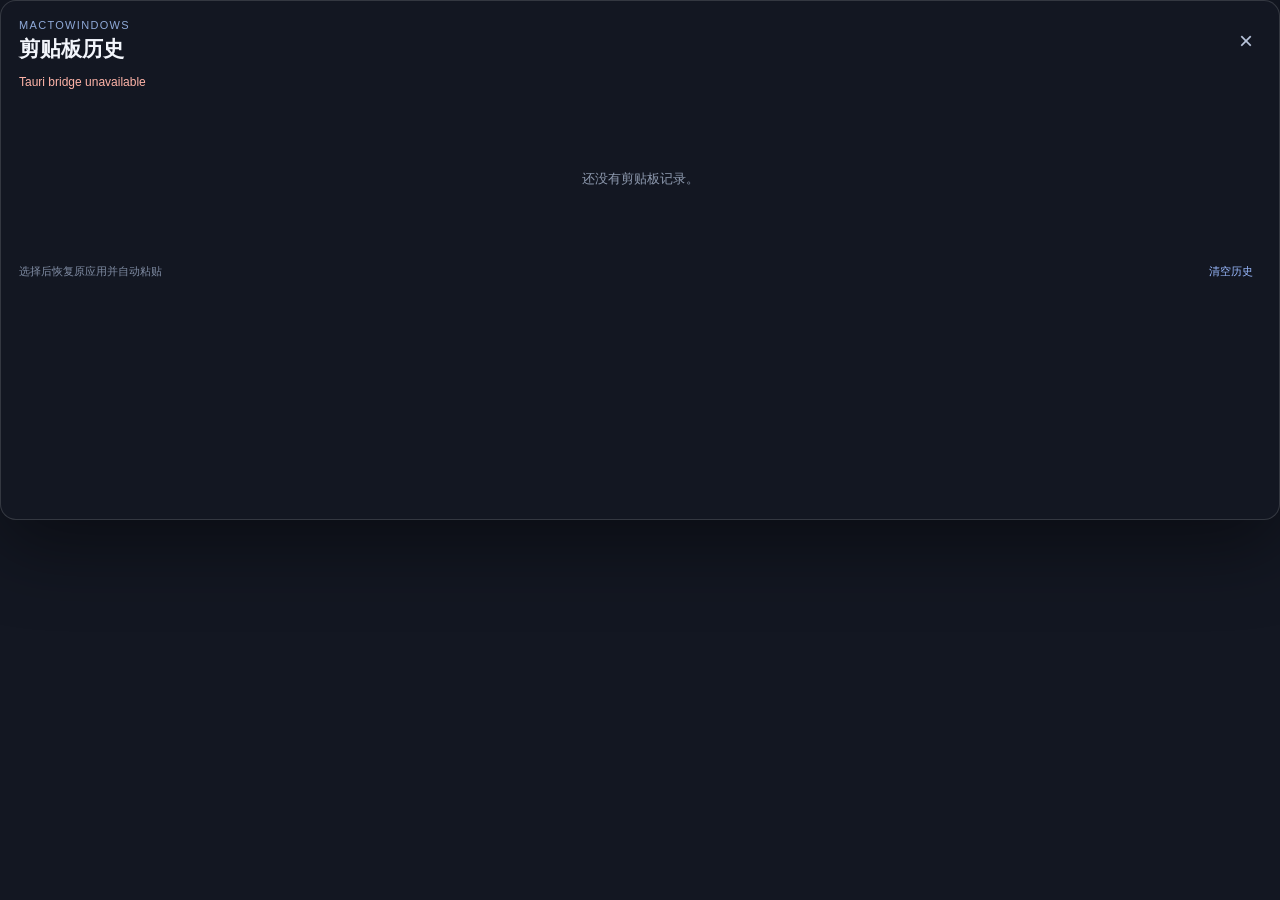
==== ui/clipboard.html @ 0244590f "feat: add clipboard history panel" ====
<!doctype html>
<html lang="zh-CN">
  <head>
    <meta charset="UTF-8" />
    <meta name="viewport" content="width=device-width, initial-scale=1.0" />
    <title>剪贴板历史</title>
    <link rel="stylesheet" href="./clipboard.css" />
  </head>
  <body>
    <main class="clipboard-panel" aria-labelledby="clipboard-title">
      <header class="clipboard-header">
        <div>
          <p class="eyebrow">MacToWindows</p>
          <h1 id="clipboard-title">剪贴板历史</h1>
        </div>
        <button id="clipboard-close" class="icon-button" type="button" aria-label="关闭">×</button>
      </header>
      <p id="clipboard-error" class="clipboard-error" aria-live="polite"></p>
      <section id="clipboard-list" class="clipboard-list" role="listbox" aria-label="剪贴板历史"></section>
      <p id="clipboard-empty" class="clipboard-empty">还没有剪贴板记录。</p>
      <footer class="clipboard-footer">
        <span>选择后恢复原应用并自动粘贴</span>
        <button id="clipboard-clear" class="text-button" type="button">清空历史</button>
      </footer>
    </main>
    <script src="./clipboard-core.js"></script>
    <script src="./clipboard.js"></script>
  </body>
</html>
---- ui/clipboard.css ----
:root { color-scheme: dark; font-family: -apple-system, BlinkMacSystemFont, "SF Pro Text", sans-serif; background: rgba(20, 24, 35, .96); color: #f3f6fc; }
* { box-sizing: border-box; }
body { margin: 0; min-width: 360px; background: transparent; }
.clipboard-panel { padding: 18px; min-height: 520px; background: rgba(20, 24, 35, .96); border: 1px solid rgba(255,255,255,.14); border-radius: 16px; box-shadow: 0 24px 80px rgba(0,0,0,.45); }
.clipboard-header, .clipboard-footer { display: flex; align-items: center; justify-content: space-between; gap: 12px; }
.eyebrow { margin: 0 0 4px; color: #8fa9d8; font-size: 11px; letter-spacing: .12em; text-transform: uppercase; }
h1 { margin: 0; font-size: 21px; }
.icon-button, .text-button { border: 0; background: transparent; color: #b9c5dc; cursor: pointer; }
.icon-button { width: 30px; height: 30px; border-radius: 8px; font-size: 24px; line-height: 1; }
.icon-button:hover, .text-button:hover { color: #fff; background: rgba(255,255,255,.08); }
.clipboard-error { min-height: 1.4em; margin: 12px 0 0; color: #ffb4a8; font-size: 12px; }
.clipboard-list { display: grid; gap: 8px; max-height: 395px; margin: 8px 0 14px; overflow: auto; }
.clipboard-item { display: grid; grid-template-columns: 1fr auto; gap: 8px; padding: 11px 12px; border: 1px solid rgba(255,255,255,.1); border-radius: 11px; background: rgba(255,255,255,.045); color: inherit; text-align: left; cursor: pointer; }
.clipboard-item:hover, .clipboard-item.selected { border-color: #79a9ff; background: rgba(121,169,255,.14); }
.clipboard-text { overflow: hidden; color: #eef3fc; font-size: 13px; line-height: 1.45; white-space: pre-wrap; overflow-wrap: anywhere; }
.clipboard-time { margin-top: 5px; color: #8f9bb0; font-size: 11px; }
.clipboard-delete { align-self: start; border: 0; border-radius: 6px; background: transparent; color: #8793aa; cursor: pointer; }
.clipboard-delete:hover { color: #ffb4a8; background: rgba(255,180,168,.1); }
.clipboard-empty { margin: 70px 0; color: #8f9bb0; text-align: center; font-size: 13px; }
.clipboard-footer { color: #7f8ba2; font-size: 11px; }
.clipboard-footer .text-button { padding: 6px 8px; border-radius: 7px; color: #9abaff; font-size: 11px; }
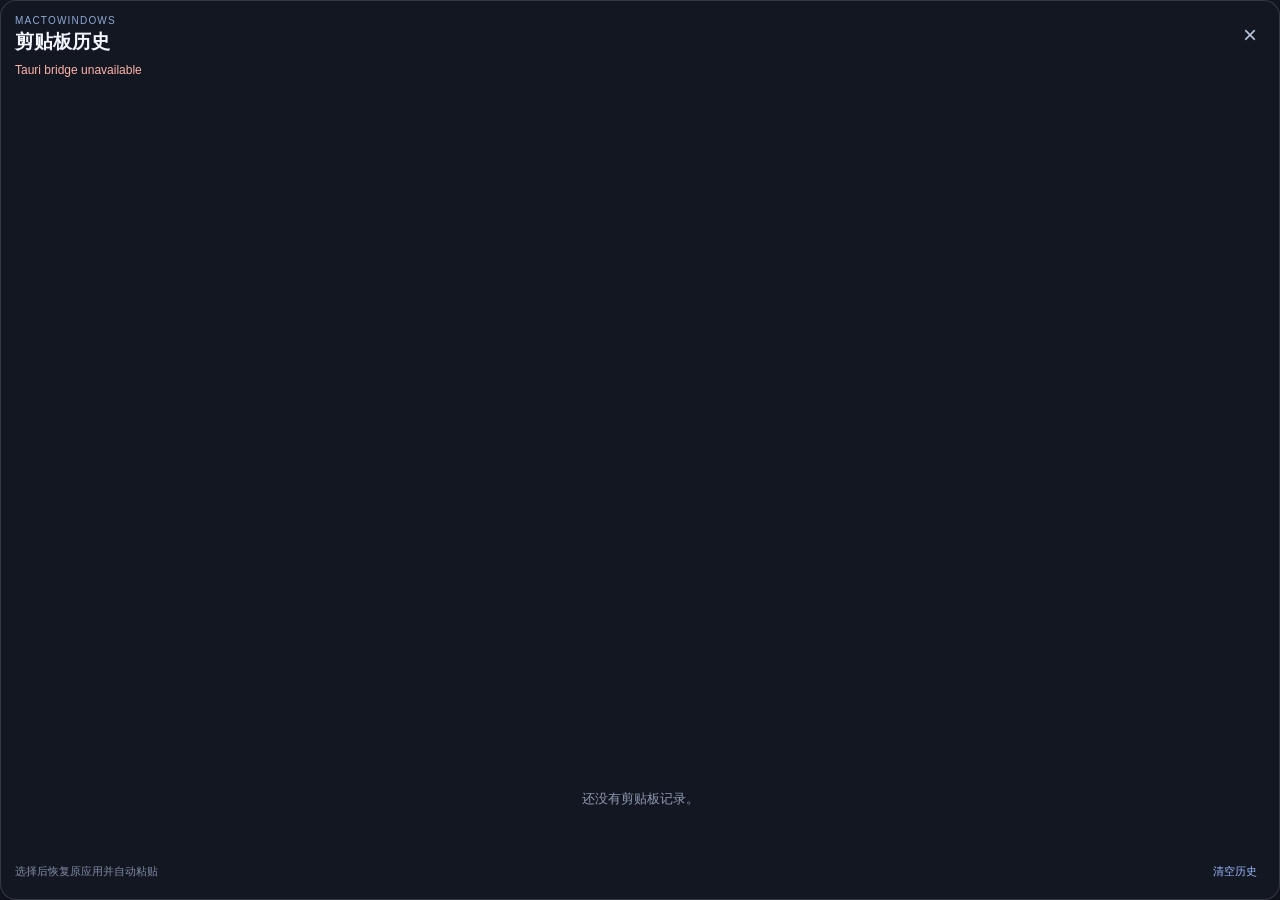
==== commit e8fc7f34: "feat: 支持剪贴板窗口拖动和缩放" ====
--- a/ui/clipboard.html
+++ b/ui/clipboard.html
@@ -7,8 +7,8 @@
     <link rel="stylesheet" href="./clipboard.css" />
   </head>
   <body>
-    <main class="clipboard-panel" aria-labelledby="clipboard-title">
-      <header class="clipboard-header">
+    <main id="clipboard-panel" class="clipboard-panel" aria-labelledby="clipboard-title">
+      <header id="clipboard-drag-region" class="clipboard-header">
         <div>
           <p class="eyebrow">MacToWindows</p>
           <h1 id="clipboard-title">剪贴板历史</h1>
--- a/ui/clipboard.css
+++ b/ui/clipboard.css
@@ -1,21 +1,24 @@
-:root { color-scheme: dark; font-family: -apple-system, BlinkMacSystemFont, "SF Pro Text", sans-serif; background: rgba(20, 24, 35, .96); color: #f3f6fc; }
+:root { color-scheme: dark; font-family: -apple-system, BlinkMacSystemFont, "SF Pro Text", sans-serif; background: rgba(20, 24, 35, .96); color: #f3f6fc; height: 100%; }
 * { box-sizing: border-box; }
-body { margin: 0; min-width: 360px; background: transparent; }
-.clipboard-panel { padding: 18px; min-height: 520px; background: rgba(20, 24, 35, .96); border: 1px solid rgba(255,255,255,.14); border-radius: 16px; box-shadow: 0 24px 80px rgba(0,0,0,.45); }
-.clipboard-header, .clipboard-footer { display: flex; align-items: center; justify-content: space-between; gap: 12px; }
-.eyebrow { margin: 0 0 4px; color: #8fa9d8; font-size: 11px; letter-spacing: .12em; text-transform: uppercase; }
-h1 { margin: 0; font-size: 21px; }
+html, body { height: 100%; overflow: hidden; }
+body { margin: 0; min-width: 320px; background: transparent; }
+.clipboard-panel { display: flex; height: 100%; min-height: 0; flex-direction: column; overflow: hidden; padding: 14px; background: rgba(20, 24, 35, .96); border: 1px solid rgba(255,255,255,.14); border-radius: 16px; box-shadow: 0 24px 80px rgba(0,0,0,.45); }
+.clipboard-header, .clipboard-footer { display: flex; align-items: center; justify-content: space-between; gap: 10px; }
+.clipboard-header { cursor: grab; user-select: none; }
+.clipboard-header:active { cursor: grabbing; }
+.eyebrow { margin: 0 0 3px; color: #8fa9d8; font-size: 10px; letter-spacing: .12em; text-transform: uppercase; }
+h1 { margin: 0; font-size: 19px; }
 .icon-button, .text-button { border: 0; background: transparent; color: #b9c5dc; cursor: pointer; }
 .icon-button { width: 30px; height: 30px; border-radius: 8px; font-size: 24px; line-height: 1; }
 .icon-button:hover, .text-button:hover { color: #fff; background: rgba(255,255,255,.08); }
-.clipboard-error { min-height: 1.4em; margin: 12px 0 0; color: #ffb4a8; font-size: 12px; }
-.clipboard-list { display: grid; gap: 8px; max-height: 395px; margin: 8px 0 14px; overflow: auto; }
-.clipboard-item { display: grid; grid-template-columns: 1fr auto; gap: 8px; padding: 11px 12px; border: 1px solid rgba(255,255,255,.1); border-radius: 11px; background: rgba(255,255,255,.045); color: inherit; text-align: left; cursor: pointer; }
+.clipboard-error { min-height: 1.4em; margin: 8px 0 0; color: #ffb4a8; font-size: 12px; }
+.clipboard-list { display: grid; min-height: 0; flex: 1 1 auto; gap: 7px; margin: 6px 0 10px; overflow-x: hidden; overflow-y: auto; }
+.clipboard-item { display: grid; grid-template-columns: 1fr auto; gap: 7px; padding: 9px 10px; border: 1px solid rgba(255,255,255,.1); border-radius: 10px; background: rgba(255,255,255,.045); color: inherit; text-align: left; cursor: pointer; }
 .clipboard-item:hover, .clipboard-item.selected { border-color: #79a9ff; background: rgba(121,169,255,.14); }
 .clipboard-text { overflow: hidden; color: #eef3fc; font-size: 13px; line-height: 1.45; white-space: pre-wrap; overflow-wrap: anywhere; }
-.clipboard-time { margin-top: 5px; color: #8f9bb0; font-size: 11px; }
+.clipboard-time { margin-bottom: 5px; color: #8f9bb0; font-size: 11px; }
 .clipboard-delete { align-self: start; border: 0; border-radius: 6px; background: transparent; color: #8793aa; cursor: pointer; }
 .clipboard-delete:hover { color: #ffb4a8; background: rgba(255,180,168,.1); }
-.clipboard-empty { margin: 70px 0; color: #8f9bb0; text-align: center; font-size: 13px; }
+.clipboard-empty { margin: 50px 0; color: #8f9bb0; text-align: center; font-size: 13px; }
 .clipboard-footer { color: #7f8ba2; font-size: 11px; }
 .clipboard-footer .text-button { padding: 6px 8px; border-radius: 7px; color: #9abaff; font-size: 11px; }
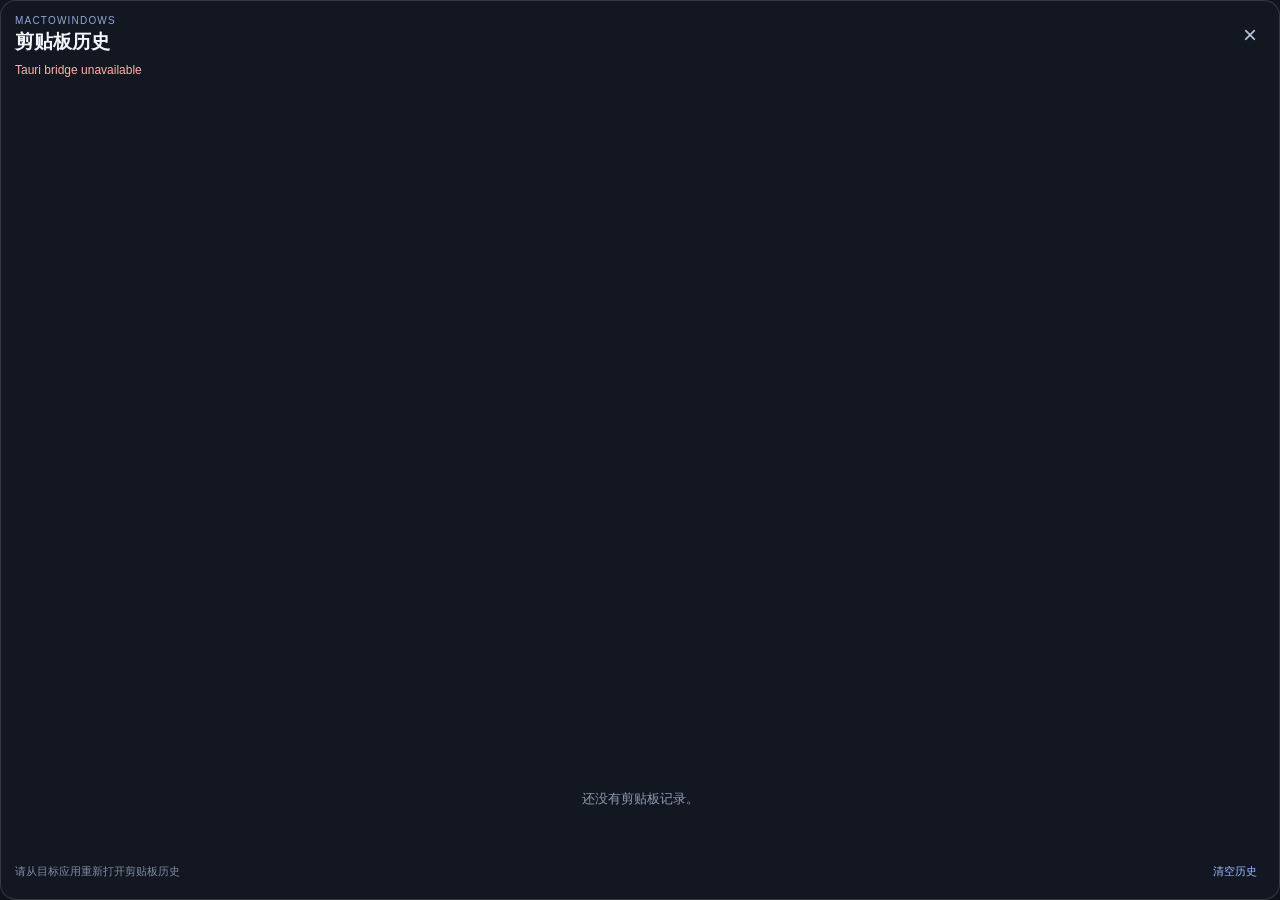
==== commit a7839972: "fix: 修复第四轮剪贴板和键盘映射缺陷" ====
--- a/ui/clipboard.html
+++ b/ui/clipboard.html
@@ -19,7 +19,7 @@
       <section id="clipboard-list" class="clipboard-list" role="listbox" aria-label="剪贴板历史"></section>
       <p id="clipboard-empty" class="clipboard-empty">还没有剪贴板记录。</p>
       <footer class="clipboard-footer">
-        <span>选择后恢复原应用并自动粘贴</span>
+        <span id="clipboard-hint" aria-live="polite"></span>
         <button id="clipboard-clear" class="text-button" type="button">清空历史</button>
       </footer>
     </main>
--- a/ui/clipboard.css
+++ b/ui/clipboard.css
@@ -22,3 +22,4 @@
 .clipboard-empty { margin: 50px 0; color: #8f9bb0; text-align: center; font-size: 13px; }
 .clipboard-footer { color: #7f8ba2; font-size: 11px; }
 .clipboard-footer .text-button { padding: 6px 8px; border-radius: 7px; color: #9abaff; font-size: 11px; }
+.clipboard-delete[aria-disabled="true"], .clipboard-footer .text-button[aria-disabled="true"] { opacity: .55; cursor: default; background: transparent; }
